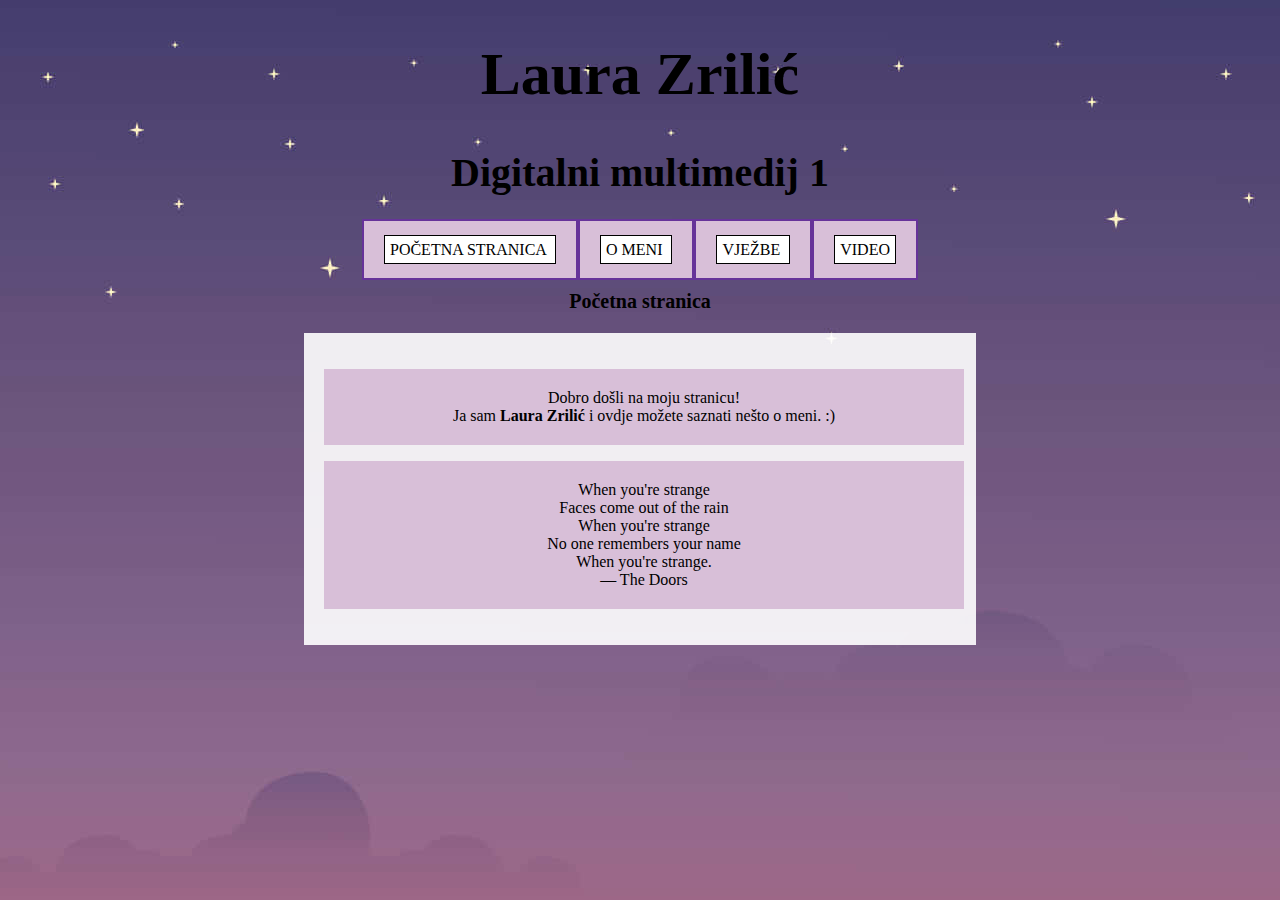
==== index.html @ 09c93769 "Add files via upload" ====
<!DOCTYPE html>
<html>
<head>
<meta charset="utf-8">
	<title>Laura Zrilić-moj html dokument</title>
		<link rel="stylesheet" href="stil.css"/>
		<style>
			li {display: inline;
			background-color: #D8BFD8;
			padding: 20px;
			border: 2px solid RebeccaPurple;}
			li a {text-transform: uppercase;
			color: black;
			text-decoration: none;
			font-family: Century;}
		</style>
</head>
<body class="pozadina"><center>
	<div class="naslov">
		<h1>Laura Zrilić</h1>
		<h2>Digitalni multimedij 1</h2>
	</div>
	<div class="izbornik">
	<nav>
		<li><a href="index.html"> Početna stranica </a></li>
		<li><a href="O_meni.html"> O meni </a></li>
		<li><a href="Vjezbe.html"> Vježbe </a></li>
		<li><a href="Video.html"> Video  </a></li>
	</nav>
	</div>
	<h3>Početna stranica</h3><center>
	<div class="novi_blok">
	<p class="paragraf_2">Dobro došli na moju stranicu! <br/>Ja sam <b>Laura Zrilić</b> i ovdje možete saznati nešto o meni. :) </p>
	<p class="paragraf_3"
		<blockquote>
			When you're strange<br/>
			Faces come out of the rain<br/>
			When you're strange<br/>
			No one remembers your name<br/>
			When you're strange.<br/>
			― The Doors
		</blockquote>
	</p>
	</div>
</body>
</html>
---- stil.css ----
@charset "utf-8";
/* CSS Document */
p {
	color: black;
	font-family: Century;
	font-size: 16px;
	line-height: 18px;
	width: 600px;
	background-color: #D8BFD8;
	padding: 20px;
}

.novi_blok{
	background-color: rgba(255, 255, 255, 0.9);
	padding: 20px;
	margin: 20px;
	width: 50%;
}

	h1 {
	font-family: LauraZrilic;
	color: black;
	font-size: 60px;
}
	h2 {
	font-family:Century;
	font-size: 40px;
	color: black;
}
	h3{
	font-family:Century;
	font-size: 20px;
	color: black;
}

body.pozadina{
	background-image: url("slike/pozadina.jpg")
}
body.drugapozadina{
	 background-color: darkgray;
 }
a:link {
	color:black;
	background-color: white;
	padding: 5px;
	line-height: 40px;
	border: 1px solid #000000; 
}
a:hover{
	background-color: darkgray;
}
img{
	height: 200px;
}
.slike{

display: grid;

grid-template-columns: 1fr 1fr 1fr;

column-gap: 5px;

}

img{
	height: auto;
    width: 450px;
}
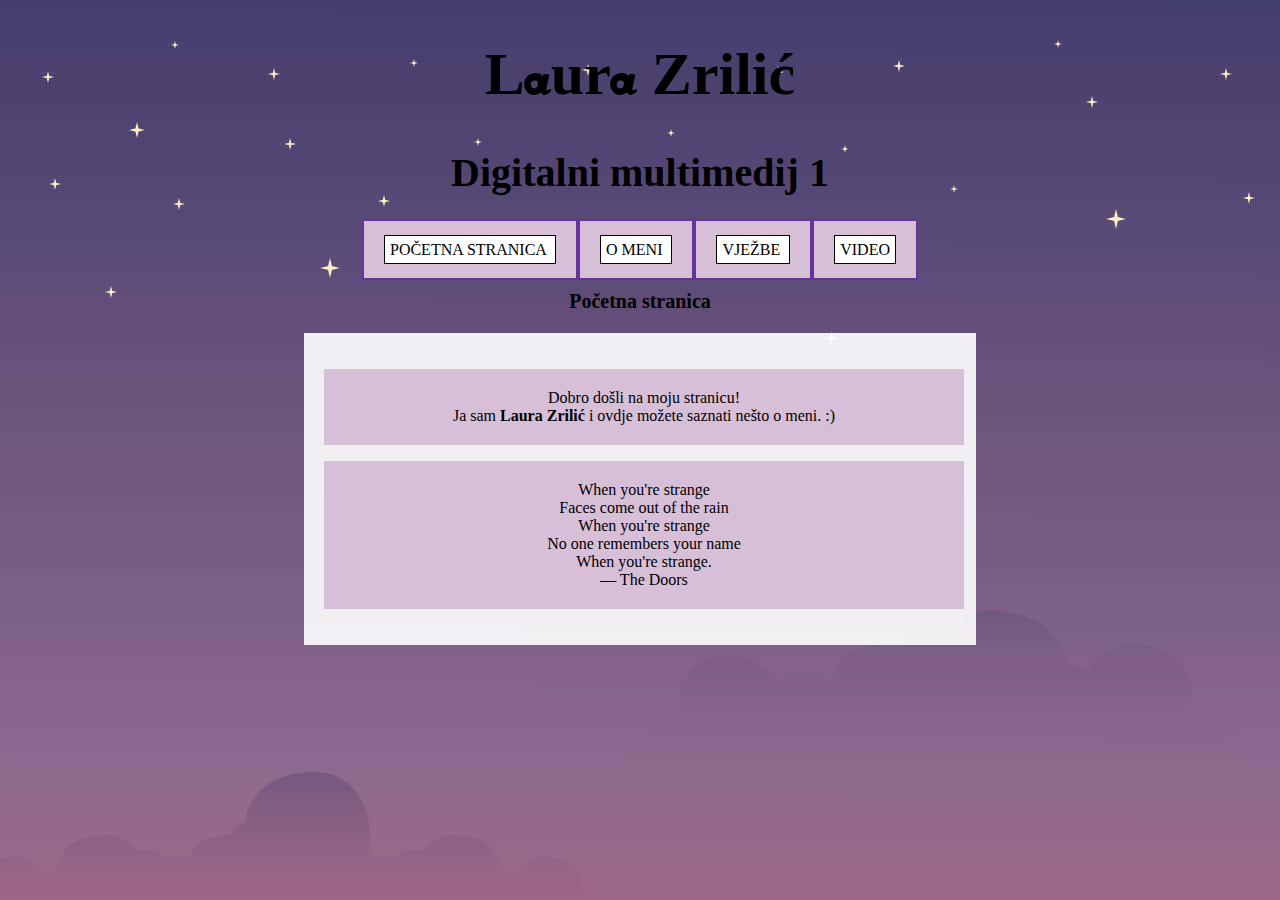
==== commit b0059172: "Update index.html" ====
--- a/index.html
+++ b/index.html
@@ -5,6 +5,11 @@
 	<title>Laura Zrilić-moj html dokument</title>
 		<link rel="stylesheet" href="stil.css"/>
 		<style>
+			h1 {
+			font-family: summerregular;
+			color: black;
+			font-size: 60px;
+			}
 			li {display: inline;
 			background-color: #D8BFD8;
 			padding: 20px;
@@ -43,4 +48,4 @@
 	</p>
 	</div>
 </body>
-</html> +</html> 
--- a/stil.css
+++ b/stil.css
@@ -10,6 +10,15 @@
 	padding: 20px;
 }
 
+@font-face {
+    font-family: 'summerregular';
+    src: url('summer.woff2') format('woff2'),
+         url('summer.woff') format('woff');
+    font-weight: normal;
+    font-style: normal;
+
+}
+
 .novi_blok{
 	background-color: rgba(255, 255, 255, 0.9);
 	padding: 20px;
@@ -17,11 +26,6 @@
 	width: 50%;
 }
 
-	h1 {
-	font-family: LauraZrilic;
-	color: black;
-	font-size: 60px;
-}
 	h2 {
 	font-family:Century;
 	font-size: 40px;
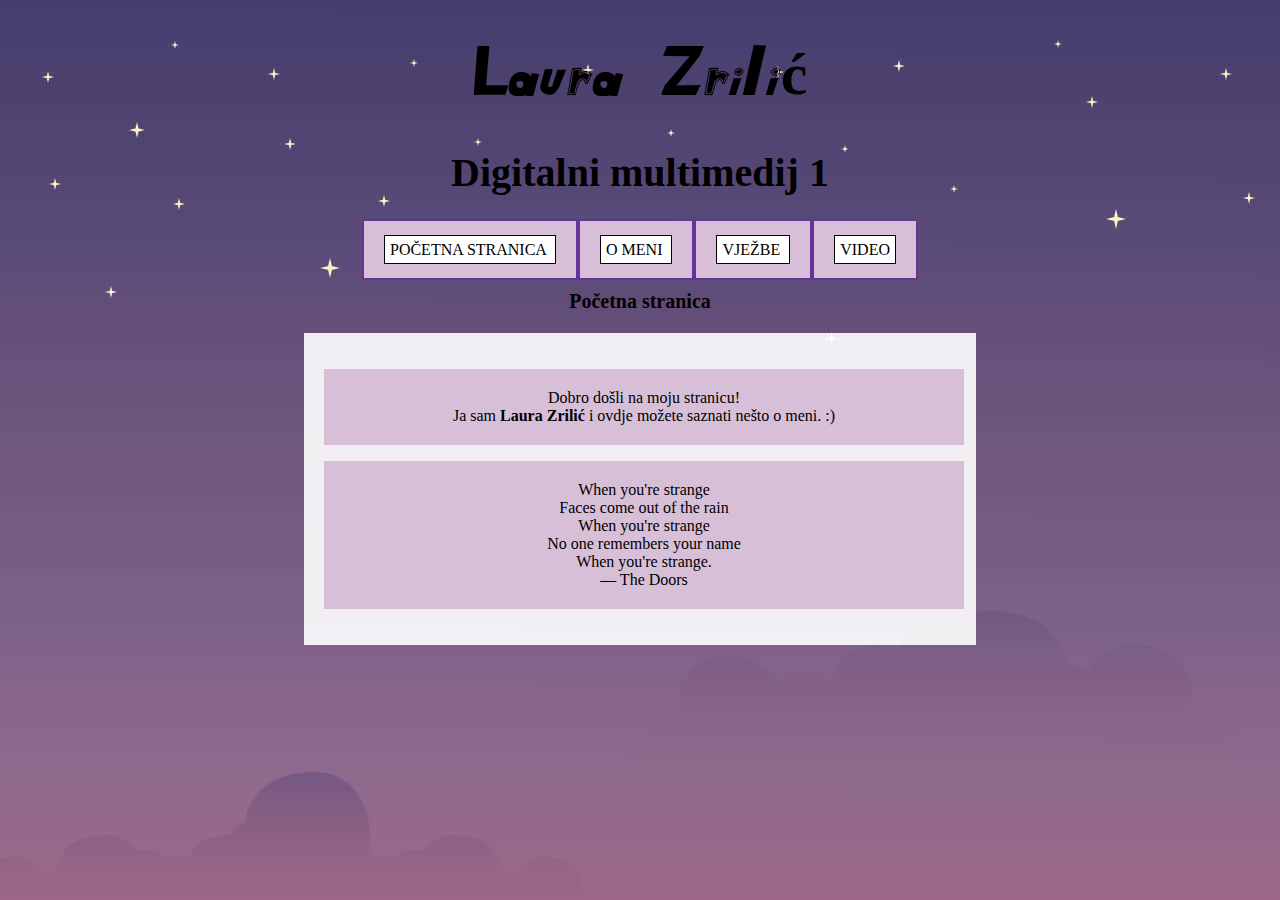
==== commit d339bc0b: "Update index.html" ====
--- a/index.html
+++ b/index.html
@@ -6,7 +6,7 @@
 		<link rel="stylesheet" href="stil.css"/>
 		<style>
 			h1 {
-			font-family: summerregular;
+			font-family: laurazrilicregular;
 			color: black;
 			font-size: 60px;
 			}
--- a/stil.css
+++ b/stil.css
@@ -11,9 +11,9 @@
 }
 
 @font-face {
-    font-family: 'summerregular';
-    src: url('summer.woff2') format('woff2'),
-         url('summer.woff') format('woff');
+    font-family: 'laurazrilicregular';
+    src: url('laurazrilic_novo-webfont.woff2') format('woff2'),
+         url('laurazrilic_novo-webfont.woff') format('woff');
     font-weight: normal;
     font-style: normal;
 
